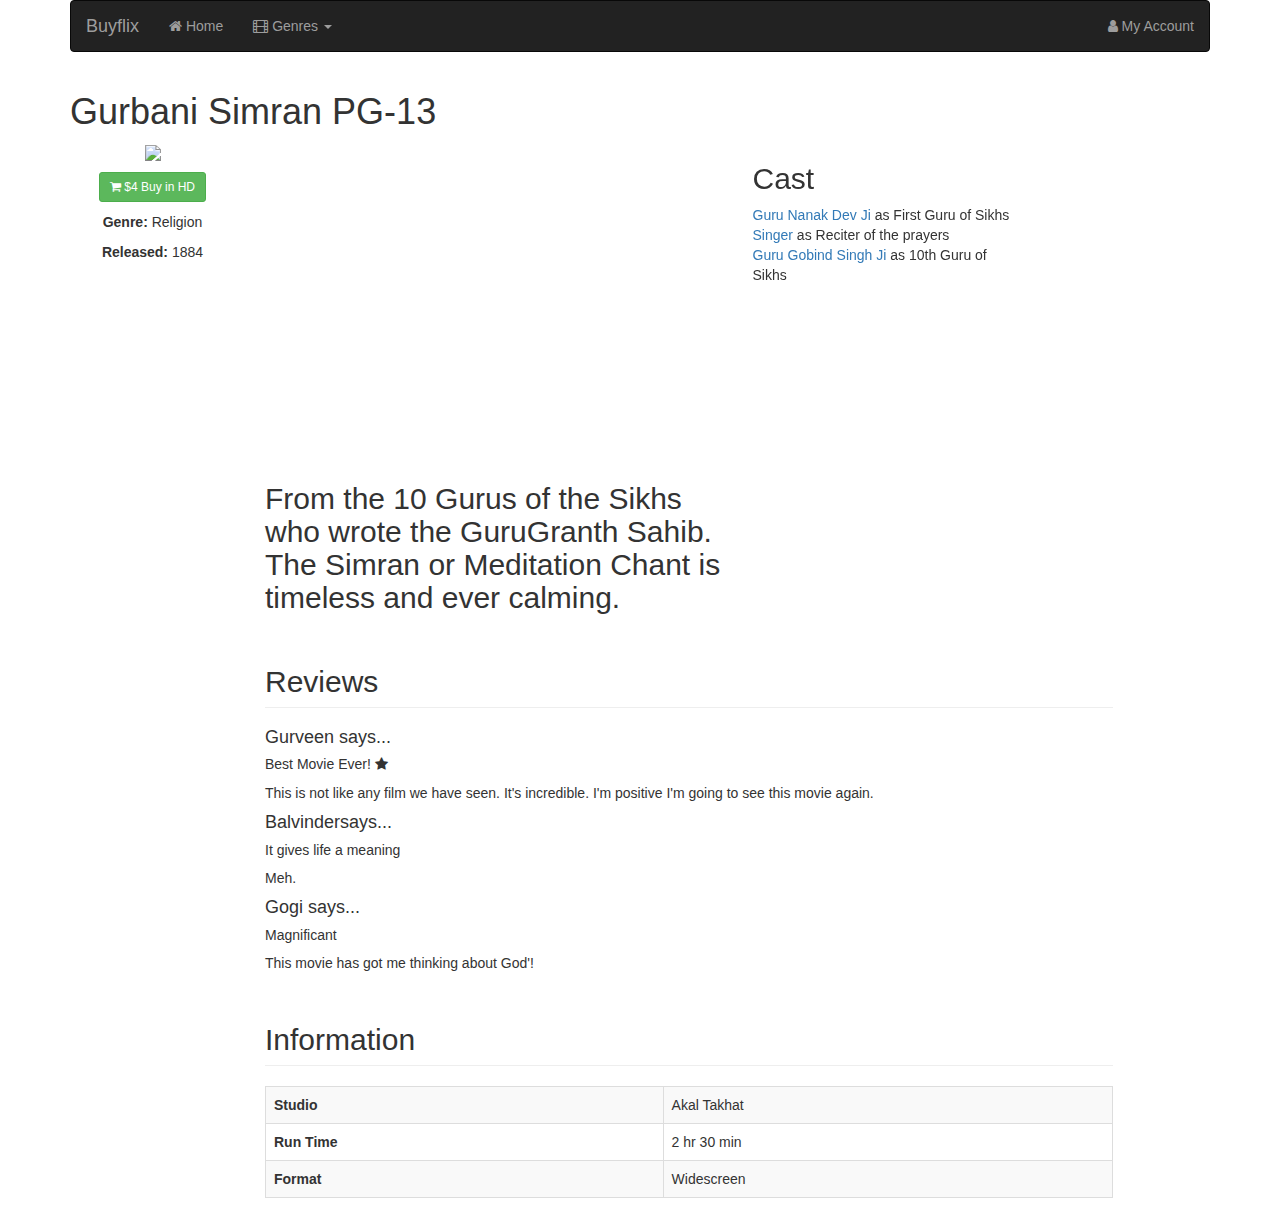
==== index_week2.html @ 47dfc572 "Week 2 BuyFlix file" ====
<!DOCTYPE html>
<html lang="en">
  <head>
    <meta charset="utf-8">
    <meta http-equiv="X-UA-Compatible" content="IE=edge">
    <meta name="viewport" content="width=device-width, initial-scale=1">
    <title>Buyflix</title>
    <!-- Bootstrap and jQuery -->
    <link rel="stylesheet" href="http://maxcdn.bootstrapcdn.com/bootstrap/3.3.5/css/bootstrap.min.css">
    <script src="http://ajax.googleapis.com/ajax/libs/jquery/1.11.3/jquery.min.js"></script>
    <script src="http://maxcdn.bootstrapcdn.com/bootstrap/3.3.5/js/bootstrap.min.js"></script>
    <!-- My own styles -->
    <link rel="stylesheet" href="stylesheets/style.css">
    <link rel="stylesheet" href="https://maxcdn.bootstrapcdn.com/font-awesome/4.4.0/css/font-awesome.min.css">
  </head>
  <body>
    <div class="container">
      <nav class="navbar navbar-inverse" role="navigation">
        <!-- Brand and toggle get grouped for better mobile display -->
        <div class="navbar-header">
          <button type="button" class="navbar-toggle collapsed" data-toggle="collapse" data-target="#bs-example-navbar-collapse-1">
            <span class="sr-only">Toggle navigation</span>
            <span class="icon-bar"></span>
            <span class="icon-bar"></span>
            <span class="icon-bar"></span>
          </button>
          <a class="navbar-brand" href="#">Buyflix</a>
        </div>

        <!-- Collect the nav links, forms, and other content for toggling -->
        <div class="collapse navbar-collapse" id="bs-example-navbar-collapse-1">
          <ul class="nav navbar-nav">
            <li>
              <a href="index.html">
                <i class="fa fa-home"></i>
                Home
              </a>
            </li>
            <li class="dropdown">
              <a href="#" class="dropdown-toggle" data-toggle="dropdown" role="button" aria-expanded="false">
                <i class="fa fa-film"></i>
                Genres
                <span class="caret"></span>
              </a>
              <ul class="dropdown-menu" role="menu">
                <li><a href="#">Religion</a></li>
                <li><a href="#">Action</a></li>
                <li><a href="#">Kids</a></li>
                <li><a href="#">Horror</a></li>
                <li><a href="#">Drama</a></li>
              </ul>
            </li>
          </ul>
          <ul class="nav navbar-nav navbar-right">
            <li>
              <a href="#">
                <i class="fa fa-user"></i>
                My Account
              </a>
            </li>
          </ul>
        </div>
      </nav>
    </div>
    <div class="container">
      <h1 class="title">
        Gurbani Simran
        <span class="rating">PG-13</span>
        <small class="text-muted">
          <!-- Put stars here -->
        </small>
      </h1>

      <div class="row">
        <div class="col-md-2 text-center">
          <p><img src="images/untitled.png"></p>
          <p><a href="#" class="btn btn-sm btn-success"><i class="fa fa-shopping-cart"></i> $4 Buy in HD</a></p>
          <p><strong>Genre:</strong> Religion</p>
          <p><strong>Released:</strong> 1884</p>
        </div>
        <div class="col-md-5 summary">
        <iframe width="560" height="315" src="https://www.youtube.com/watch?v=Q8rN4VYfY4g" frameborder="0" allowfullscreen></iframe>
          <h2 class= "summary-title" Summary</h2>
          <p>
            From the 10 Gurus of the Sikhs who wrote the GuruGranth Sahib. The Simran or Meditation Chant is timeless and ever calming.
          </p>
        </div>
        <div class="col-md-3 actors">
          <h2>Cast</h2>
          <ul class="list-unstyled">
            <li><a href="#">Guru Nanak Dev Ji</a> as First Guru of Sikhs</li>
            <li><a href="#">Singer</a> as Reciter of the prayers</li>
            <li><a href="#">Guru Gobind Singh Ji</a> as 10th Guru of Sikhs</li>
          </ul>
        </div>
      </div>

      <div class="row">
        <div class="col-md-9 col-md-offset-2">
          
        </div>
      </div>
      <div class="row">
        <div class="col-md-9 col-md-offset-2 reviews">
          <h2 class="page-header">Reviews</h2>
          <div class="review">
            <h4>Gurveen says...</h4>
            <h5>
              Best Movie Ever!
              <i class="fa fa-star"></i>
            </h5>
            <p>This is not like any film we have seen. It's incredible. I'm positive I'm going to see this movie again.</p>
          </div>

          <div class="review">
            <h4>Balvindersays...</h4>
            <h5>
              It gives life a meaning
              <!-- Put stars here -->
            </h5>
            <p>Meh.</p>
          </div>

          <div class="review">
            <h4>Gogi says...</h4>
            <h5>
              Magnificant
              <!-- Put stars here -->
            </h5>
            <p>This movie has got me thinking about God'!</p>
          </div>
        </div>
      </div>

      <div class="row">
        <div class="col-md-9 col-md-offset-2 reviews">
          <h2 class="page-header">Information</h2>
          <table class="table table-striped table-bordered">
            <tr>
              <td><strong>Studio</strong></td>
              <td>Akal Takhat</td>
            </tr>
            <tr>
              <td><strong>Run Time</strong></td>
              <td>2 hr 30 min</td>
            </tr>
            <tr>
              <td><strong>Format</strong></td>
              <td>Widescreen</td>
            </tr>
          </table>
        </div>
      </div>
    </div>
  </body>
</html>
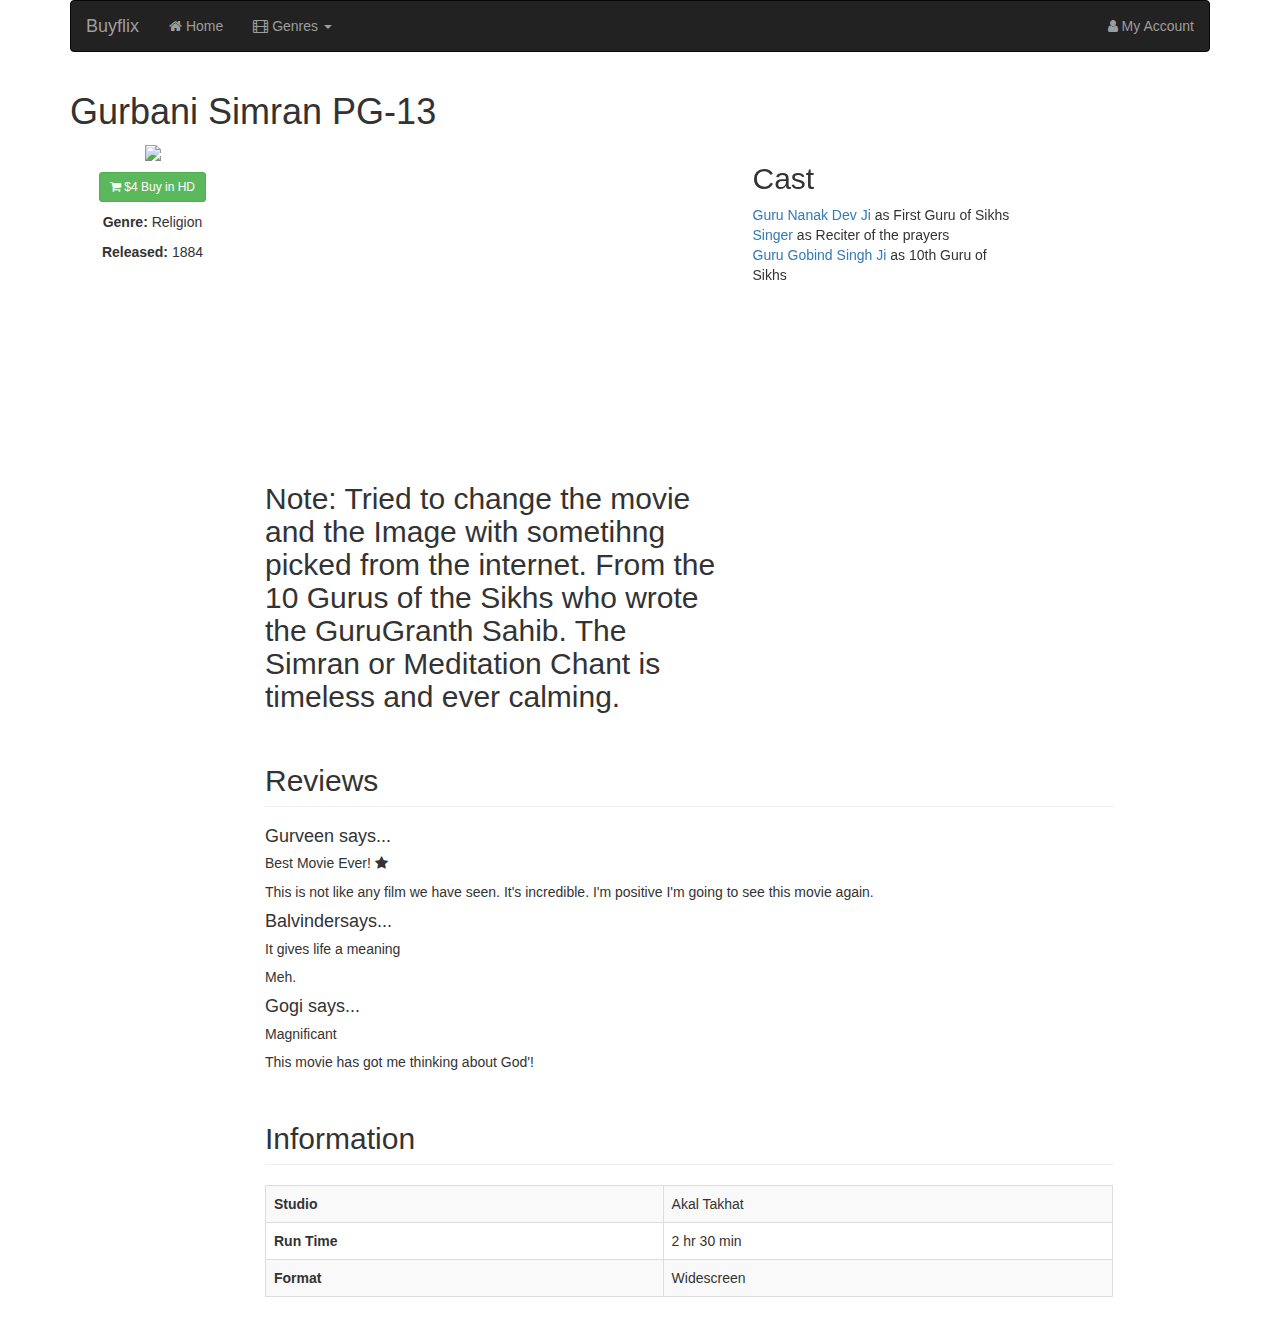
==== commit 38ecc3b3: "Outside video not loading so embedding Buyflix video" ====
--- a/index_week2.html
+++ b/index_week2.html
@@ -73,15 +73,16 @@
 
       <div class="row">
         <div class="col-md-2 text-center">
-          <p><img src="images/untitled.png"></p>
+          <p><img src="images/poster.jpg"></p>
           <p><a href="#" class="btn btn-sm btn-success"><i class="fa fa-shopping-cart"></i> $4 Buy in HD</a></p>
           <p><strong>Genre:</strong> Religion</p>
           <p><strong>Released:</strong> 1884</p>
         </div>
         <div class="col-md-5 summary">
-        <iframe width="560" height="315" src="https://www.youtube.com/watch?v=Q8rN4VYfY4g" frameborder="0" allowfullscreen></iframe>
+        <iframe width="560" height="315" src="https://www.youtube.com/embed/NbRXhOTDt84" frameborder="0" allowfullscreen></iframe>
           <h2 class= "summary-title" Summary</h2>
           <p>
+            Note: Tried to change the movie and the Image with sometihng picked from the internet. 
             From the 10 Gurus of the Sikhs who wrote the GuruGranth Sahib. The Simran or Meditation Chant is timeless and ever calming.
           </p>
         </div>
